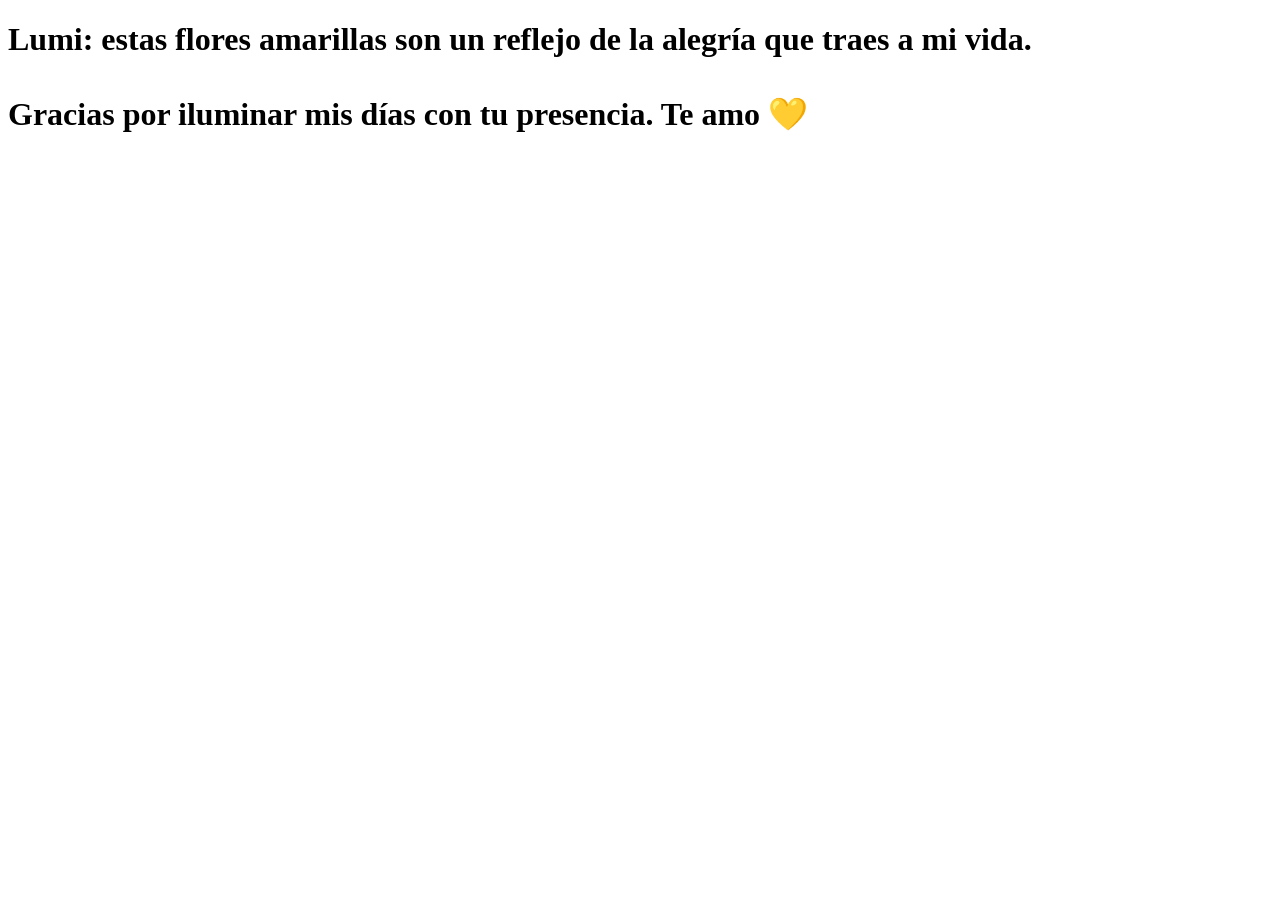
==== flower.html @ 51df94a3 "Personalizar detalle para Lumi y arreglar audio en móviles - Saludo "Lumi!" y botón "TOCA AQUÍ 🌻" en" ====
<!DOCTYPE html>
<html lang="es">
  <head>
    <meta charset="UTF-8" />
    <meta http-equiv="X-UA-Compatible" content="IE=edge" />
    <meta name="viewport" content="width=device-width, initial-scale=1.0" />
    <link rel="stylesheet" href="css/main.css" />
    <link rel="icon" href="img/flowers.png" type="image/x-icon" />
    <title>Para Lumi 🌻</title>
  </head>
  <body class="container">
    <audio id="song" src="sound/ChristianBasso&HaienQiu-Flowers.mp3" playsinline preload="auto"></audio>
    <div id="lyrics">
     
    </div>
    <h1 class="titulo">Lumi: estas flores amarillas son un reflejo de la alegría que traes a mi vida. <br> <br>
      Gracias por iluminar mis días con tu presencia. Te amo 💛</h1>
  
    <div class="night"></div>
    <div class="flowers">
      <div class="flower flower--1">
        <div class="flower__leafs flower__leafs--1">
          <div class="flower__leaf flower__leaf--1"></div>
          <div class="flower__leaf flower__leaf--2"></div>
          <div class="flower__leaf flower__leaf--3"></div>
          <div class="flower__leaf flower__leaf--4"></div>
          <div class="flower__white-circle"></div>

          <div class="flower__light flower__light--1"></div>
          <div class="flower__light flower__light--2"></div>
          <div class="flower__light flower__light--3"></div>
          <div class="flower__light flower__light--4"></div>
          <div class="flower__light flower__light--5"></div>
          <div class="flower__light flower__light--6"></div>
          <div class="flower__light flower__light--7"></div>
          <div class="flower__light flower__light--8"></div>
        </div>
        <div class="flower__line">
          <div class="flower__line__leaf flower__line__leaf--1"></div>
          <div class="flower__line__leaf flower__line__leaf--2"></div>
          <div class="flower__line__leaf flower__line__leaf--3"></div>
          <div class="flower__line__leaf flower__line__leaf--4"></div>
          <div class="flower__line__leaf flower__line__leaf--5"></div>
          <div class="flower__line__leaf flower__line__leaf--6"></div>
        </div>
      </div>

      <div class="flower flower--2">
        <div class="flower__leafs flower__leafs--2">
          <div class="flower__leaf flower__leaf--1"></div>
          <div class="flower__leaf flower__leaf--2"></div>
          <div class="flower__leaf flower__leaf--3"></div>
          <div class="flower__leaf flower__leaf--4"></div>
          <div class="flower__white-circle"></div>

          <div class="flower__light flower__light--1"></div>
          <div class="flower__light flower__light--2"></div>
          <div class="flower__light flower__light--3"></div>
          <div class="flower__light flower__light--4"></div>
          <div class="flower__light flower__light--5"></div>
          <div class="flower__light flower__light--6"></div>
          <div class="flower__light flower__light--7"></div>
          <div class="flower__light flower__light--8"></div>
        </div>
        <div class="flower__line">
          <div class="flower__line__leaf flower__line__leaf--1"></div>
          <div class="flower__line__leaf flower__line__leaf--2"></div>
          <div class="flower__line__leaf flower__line__leaf--3"></div>
          <div class="flower__line__leaf flower__line__leaf--4"></div>
        </div>
      </div>

      <div class="flower flower--3">
        <div class="flower__leafs flower__leafs--3">
          <div class="flower__leaf flower__leaf--1"></div>
          <div class="flower__leaf flower__leaf--2"></div>
          <div class="flower__leaf flower__leaf--3"></div>
          <div class="flower__leaf flower__leaf--4"></div>
          <div class="flower__white-circle"></div>

          <div class="flower__light flower__light--1"></div>
          <div class="flower__light flower__light--2"></div>
          <div class="flower__light flower__light--3"></div>
          <div class="flower__light flower__light--4"></div>
          <div class="flower__light flower__light--5"></div>
          <div class="flower__light flower__light--6"></div>
          <div class="flower__light flower__light--7"></div>
          <div class="flower__light flower__light--8"></div>
        </div>
        <div class="flower__line">
          <div class="flower__line__leaf flower__line__leaf--1"></div>
          <div class="flower__line__leaf flower__line__leaf--2"></div>
          <div class="flower__line__leaf flower__line__leaf--3"></div>
          <div class="flower__line__leaf flower__line__leaf--4"></div>
        </div>
      </div>

      <div class="grow-ans" style="--d: 1.2s">
        <div class="flower__g-long">
          <div class="flower__g-long__top"></div>
          <div class="flower__g-long__bottom"></div>
        </div>
      </div>

      <div class="growing-grass">
        <div class="flower__grass flower__grass--1">
          <div class="flower__grass--top"></div>
          <div class="flower__grass--bottom"></div>
          <div class="flower__grass__leaf flower__grass__leaf--1"></div>
          <div class="flower__grass__leaf flower__grass__leaf--2"></div>
          <div class="flower__grass__leaf flower__grass__leaf--3"></div>
          <div class="flower__grass__leaf flower__grass__leaf--4"></div>
          <div class="flower__grass__leaf flower__grass__leaf--5"></div>
          <div class="flower__grass__leaf flower__grass__leaf--6"></div>
          <div class="flower__grass__leaf flower__grass__leaf--7"></div>
          <div class="flower__grass__leaf flower__grass__leaf--8"></div>
          <div class="flower__grass__overlay"></div>
        </div>
      </div>

      <div class="growing-grass">
        <div class="flower__grass flower__grass--2">
          <div class="flower__grass--top"></div>
          <div class="flower__grass--bottom"></div>
          <div class="flower__grass__leaf flower__grass__leaf--1"></div>
          <div class="flower__grass__leaf flower__grass__leaf--2"></div>
          <div class="flower__grass__leaf flower__grass__leaf--3"></div>
          <div class="flower__grass__leaf flower__grass__leaf--4"></div>
          <div class="flower__grass__leaf flower__grass__leaf--5"></div>
          <div class="flower__grass__leaf flower__grass__leaf--6"></div>
          <div class="flower__grass__leaf flower__grass__leaf--7"></div>
          <div class="flower__grass__leaf flower__grass__leaf--8"></div>
          <div class="flower__grass__overlay"></div>
        </div>
      </div>

      <div class="grow-ans" style="--d: 2.4s">
        <div class="flower__g-right flower__g-right--1">
          <div class="leaf"></div>
        </div>
      </div>

      <div class="grow-ans" style="--d: 2.8s">
        <div class="flower__g-right flower__g-right--2">
          <div class="leaf"></div>
        </div>
      </div>

      <div class="grow-ans" style="--d: 2.8s">
        <div class="flower__g-front">
          <div
            class="flower__g-front__leaf-wrapper flower__g-front__leaf-wrapper--1"
          >
            <div class="flower__g-front__leaf"></div>
          </div>
          <div
            class="flower__g-front__leaf-wrapper flower__g-front__leaf-wrapper--2"
          >
            <div class="flower__g-front__leaf"></div>
          </div>
          <div
            class="flower__g-front__leaf-wrapper flower__g-front__leaf-wrapper--3"
          >
            <div class="flower__g-front__leaf"></div>
          </div>
          <div
            class="flower__g-front__leaf-wrapper flower__g-front__leaf-wrapper--4"
          >
            <div class="flower__g-front__leaf"></div>
          </div>
          <div
            class="flower__g-front__leaf-wrapper flower__g-front__leaf-wrapper--5"
          >
            <div class="flower__g-front__leaf"></div>
          </div>
          <div
            class="flower__g-front__leaf-wrapper flower__g-front__leaf-wrapper--6"
          >
            <div class="flower__g-front__leaf"></div>
          </div>
          <div
            class="flower__g-front__leaf-wrapper flower__g-front__leaf-wrapper--7"
          >
            <div class="flower__g-front__leaf"></div>
          </div>
          <div
            class="flower__g-front__leaf-wrapper flower__g-front__leaf-wrapper--8"
          >
            <div class="flower__g-front__leaf"></div>
          </div>
          <div class="flower__g-front__line"></div>
        </div>
      </div>

      <div class="grow-ans" style="--d: 3.2s">
        <div class="flower__g-fr">
          <div class="leaf"></div>
          <div class="flower__g-fr__leaf flower__g-fr__leaf--1"></div>
          <div class="flower__g-fr__leaf flower__g-fr__leaf--2"></div>
          <div class="flower__g-fr__leaf flower__g-fr__leaf--3"></div>
          <div class="flower__g-fr__leaf flower__g-fr__leaf--4"></div>
          <div class="flower__g-fr__leaf flower__g-fr__leaf--5"></div>
          <div class="flower__g-fr__leaf flower__g-fr__leaf--6"></div>
          <div class="flower__g-fr__leaf flower__g-fr__leaf--7"></div>
          <div class="flower__g-fr__leaf flower__g-fr__leaf--8"></div>
        </div>
      </div>

      <div class="long-g long-g--0">
        <div class="grow-ans" style="--d: 3s">
          <div class="leaf leaf--0"></div>
        </div>
        <div class="grow-ans" style="--d: 2.2s">
          <div class="leaf leaf--1"></div>
        </div>
        <div class="grow-ans" style="--d: 3.4s">
          <div class="leaf leaf--2"></div>
        </div>
        <div class="grow-ans" style="--d: 3.6s">
          <div class="leaf leaf--3"></div>
        </div>
      </div>

      <div class="long-g long-g--1">
        <div class="grow-ans" style="--d: 3.6s">
          <div class="leaf leaf--0"></div>
        </div>
        <div class="grow-ans" style="--d: 3.8s">
          <div class="leaf leaf--1"></div>
        </div>
        <div class="grow-ans" style="--d: 4s">
          <div class="leaf leaf--2"></div>
        </div>
        <div class="grow-ans" style="--d: 4.2s">
          <div class="leaf leaf--3"></div>
        </div>
      </div>

      <div class="long-g long-g--2">
        <div class="grow-ans" style="--d: 4s">
          <div class="leaf leaf--0"></div>
        </div>
        <div class="grow-ans" style="--d: 4.2s">
          <div class="leaf leaf--1"></div>
        </div>
        <div class="grow-ans" style="--d: 4.4s">
          <div class="leaf leaf--2"></div>
        </div>
        <div class="grow-ans" style="--d: 4.6s">
          <div class="leaf leaf--3"></div>
        </div>
      </div>

      <div class="long-g long-g--3">
        <div class="grow-ans" style="--d: 4s">
          <div class="leaf leaf--0"></div>
        </div>
        <div class="grow-ans" style="--d: 4.2s">
          <div class="leaf leaf--1"></div>
        </div>
        <div class="grow-ans" style="--d: 3s">
          <div class="leaf leaf--2"></div>
        </div>
        <div class="grow-ans" style="--d: 3.6s">
          <div class="leaf leaf--3"></div>
        </div>
      </div>

      <div class="long-g long-g--4">
        <div class="grow-ans" style="--d: 4s">
          <div class="leaf leaf--0"></div>
        </div>
        <div class="grow-ans" style="--d: 4.2s">
          <div class="leaf leaf--1"></div>
        </div>
        <div class="grow-ans" style="--d: 3s">
          <div class="leaf leaf--2"></div>
        </div>
        <div class="grow-ans" style="--d: 3.6s">
          <div class="leaf leaf--3"></div>
        </div>
      </div>

      <div class="long-g long-g--5">
        <div class="grow-ans" style="--d: 4s">
          <div class="leaf leaf--0"></div>
        </div>
        <div class="grow-ans" style="--d: 4.2s">
          <div class="leaf leaf--1"></div>
        </div>
        <div class="grow-ans" style="--d: 3s">
          <div class="leaf leaf--2"></div>
        </div>
        <div class="grow-ans" style="--d: 3.6s">
          <div class="leaf leaf--3"></div>
        </div>
      </div>

      <div class="long-g long-g--6">
        <div class="grow-ans" style="--d: 4.2s">
          <div class="leaf leaf--0"></div>
        </div>
        <div class="grow-ans" style="--d: 4.4s">
          <div class="leaf leaf--1"></div>
        </div>
        <div class="grow-ans" style="--d: 4.6s">
          <div class="leaf leaf--2"></div>
        </div>
        <div class="grow-ans" style="--d: 4.8s">
          <div class="leaf leaf--3"></div>
        </div>
      </div>

      <div class="long-g long-g--7">
        <div class="grow-ans" style="--d: 3s">
          <div class="leaf leaf--0"></div>
        </div>
        <div class="grow-ans" style="--d: 3.2s">
          <div class="leaf leaf--1"></div>
        </div>
        <div class="grow-ans" style="--d: 3.5s">
          <div class="leaf leaf--2"></div>
        </div>
        <div class="grow-ans" style="--d: 3.6s">
          <div class="leaf leaf--3"></div>
        </div>
      </div>
    </div>
    <script src="anim.js"></script>
    <script src="main.js"></script>
    <script>
      // En móviles el autoplay está bloqueado: la música inicia con el primer toque.
      (function () {
        var audio = document.getElementById("song");
        audio.volume = 0.7;
        function unlock() {
          audio.play().catch(function () {});
        }
        ["touchstart", "pointerdown", "click", "keydown"].forEach(function (evt) {
          window.addEventListener(evt, unlock, { once: true, passive: true });
        });
        var attempt = audio.play();
        if (attempt) attempt.catch(function () {});
      })();
    </script>
  </body>
</html>
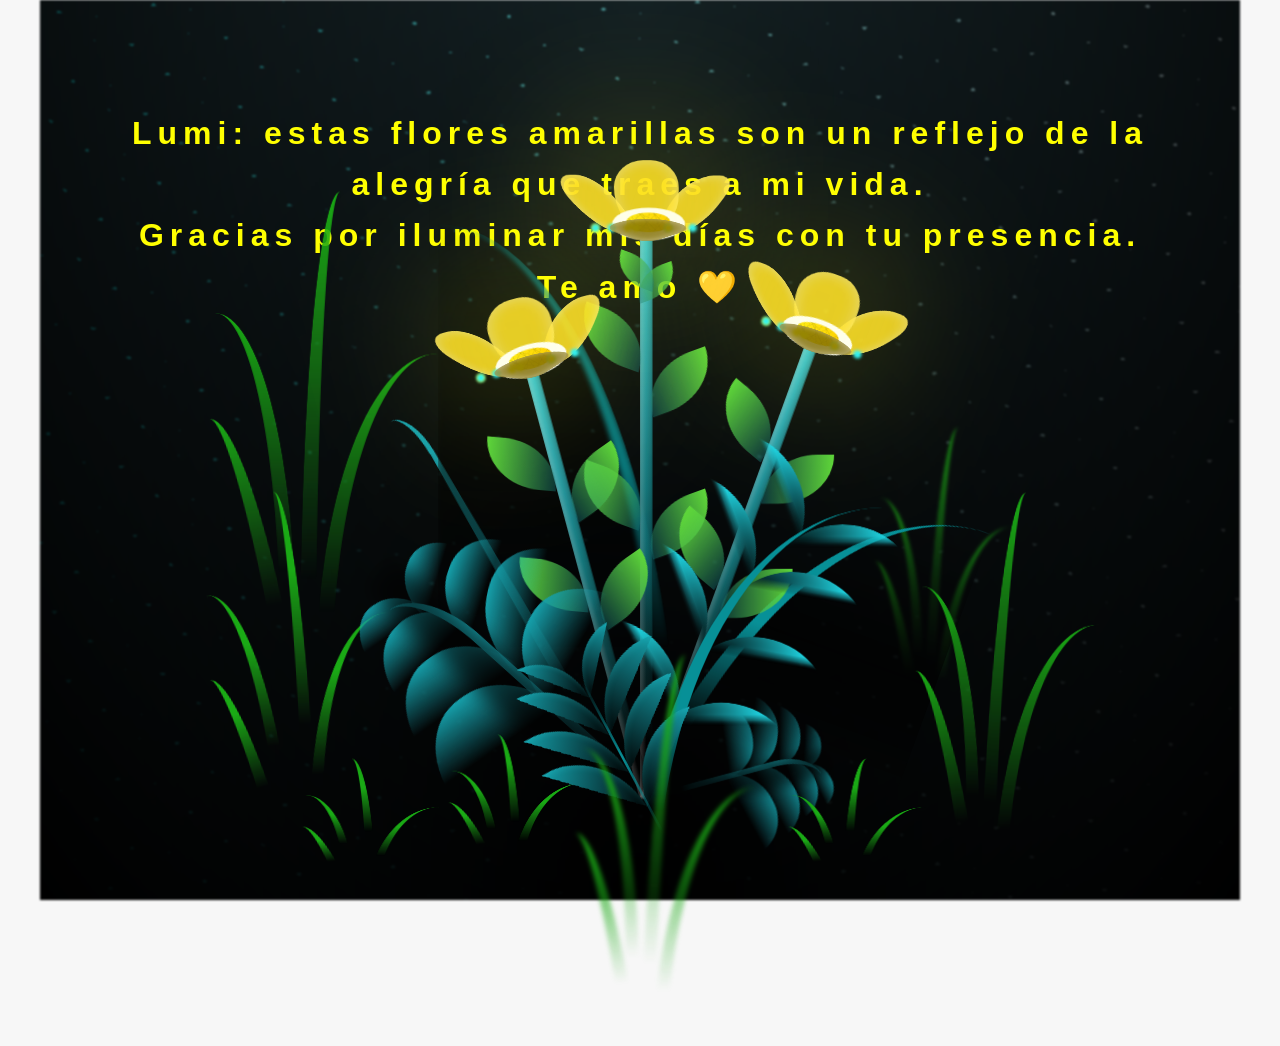
==== commit abcac723: "Mover letras y dedicatoria a la parte superior de la pantalla La letra de la canción y la dedicatori" ====
--- a/flower.html
+++ b/flower.html
@@ -13,8 +13,9 @@
     <div id="lyrics">
      
     </div>
-    <h1 class="titulo">Lumi: estas flores amarillas son un reflejo de la alegría que traes a mi vida. <br> <br>
-      Gracias por iluminar mis días con tu presencia. Te amo 💛</h1>
+    <h1 class="titulo">Lumi: estas flores amarillas son un reflejo de la alegría que traes a mi vida.<br>
+      Gracias por iluminar mis días con tu presencia.<br>
+      Te amo 💛</h1>
   
     <div class="night"></div>
     <div class="flowers">
--- a/css/main.css
+++ b/css/main.css
@@ -0,0 +1,1674 @@
+*,
+*::after,
+*::before {
+  padding: 0;
+  margin: 0;
+  box-sizing: border-box;
+}
+
+:root {
+  --dark-color: #000;
+}
+
+body {
+  display: flex;
+  align-items: flex-end;
+  justify-content: center;
+  min-height: 100vh;
+  background-color: var(--dark-color);
+  overflow: hidden;
+  perspective: 1000px;
+}
+
+#lyrics {
+  font-size: 28px;
+  font-family: "Franklin Gothic Medium", "Arial Narrow", Arial, sans-serif;
+  color: white;
+  position: absolute;
+  top: 4%;
+  left: 50%;
+  transform: translateX(-50%);
+  width: 90vw;
+  text-align: center;
+  z-index: 1;
+  font-weight: bold;
+  letter-spacing: 4px;
+}
+@media only screen and (max-width: 600px) {
+  /* Estilos específicos para dispositivos con un ancho máximo de 600px */
+  #lyrics {
+      font-size: 14px; /* Reduce el tamaño del texto para dispositivos más pequeños */
+      top: 3%;
+      letter-spacing: 3px;
+  }
+
+}
+.titulo {
+  top: 12%;
+  left: 50%;
+  transform: translateX(-50%);
+  width: 90vw;
+  font-family: "Arial Narrow", Arial, sans-serif;
+  color: yellow;
+  position: absolute;
+  font-weight: bold;
+  letter-spacing: 6px;
+  opacity: 0;
+  animation: fadeIn 3s ease-in-out forwards;
+  text-align: center;
+  line-height: 1.6;
+}
+@media only screen and (max-width: 600px) {
+  .titulo {
+    top: 10%;
+    font-size: 14px;
+    letter-spacing: 2px;
+  }
+}
+@keyframes fadeIn {
+  from {
+    opacity: 0;
+  }
+  to {
+    opacity: 1;
+  }
+}
+
+.night {
+  z-index: -1;
+  position: absolute;
+  left: 50%;
+  top: 0;
+  transform: translateX(-50%);
+  width: 100%;
+  height: 100%;
+  filter: blur(0.1vmin);
+  background-image: radial-gradient(
+      ellipse at top,
+      transparent 0%,
+      var(--dark-color)
+    ),
+    radial-gradient(
+      ellipse at bottom,
+      var(--dark-color),
+      rgba(145, 233, 255, 0.2)
+    ),
+    repeating-linear-gradient(
+      220deg,
+      rgb(0, 0, 0) 0px,
+      rgb(0, 0, 0) 19px,
+      transparent 19px,
+      transparent 22px
+    ),
+    repeating-linear-gradient(
+      189deg,
+      rgb(0, 0, 0) 0px,
+      rgb(0, 0, 0) 19px,
+      transparent 19px,
+      transparent 22px
+    ),
+    repeating-linear-gradient(
+      148deg,
+      rgb(0, 0, 0) 0px,
+      rgb(0, 0, 0) 19px,
+      transparent 19px,
+      transparent 22px
+    ),
+    linear-gradient(90deg, rgb(0, 255, 250), rgb(240, 240, 240));
+}
+
+.flowers {
+  position: relative;
+  transform: scale(0.9);
+  /*margin-bottom: 100px;
+  */
+}
+
+@media only screen and (max-width: 600px) {
+  /* Estilos específicos para dispositivos con un ancho máximo de 600px */
+.flowers {
+      font-size: 14px;
+      margin-bottom: 35%;
+      letter-spacing: 3px;
+      transform: scale(1.0);
+}
+
+}
+
+.flower {
+  position: absolute;
+  bottom: 10vmin;
+  transform-origin: bottom center;
+  z-index: 10;
+  --fl-speed: 0.8s;
+}
+.flower--1 {
+  -webkit-animation: moving-flower-1 4s linear infinite;
+  animation: moving-flower-1 4s linear infinite;
+}
+.flower--1 .flower__line {
+  height: 70vmin;
+  -webkit-animation-delay: 0.3s;
+  animation-delay: 0.3s;
+}
+.flower--1 .flower__line__leaf--1 {
+  -webkit-animation: blooming-leaf-right var(--fl-speed) 1.6s backwards;
+  animation: blooming-leaf-right var(--fl-speed) 1.6s backwards;
+}
+.flower--1 .flower__line__leaf--2 {
+  -webkit-animation: blooming-leaf-right var(--fl-speed) 1.4s backwards;
+  animation: blooming-leaf-right var(--fl-speed) 1.4s backwards;
+}
+.flower--1 .flower__line__leaf--3 {
+  -webkit-animation: blooming-leaf-left var(--fl-speed) 1.2s backwards;
+  animation: blooming-leaf-left var(--fl-speed) 1.2s backwards;
+}
+.flower--1 .flower__line__leaf--4 {
+  -webkit-animation: blooming-leaf-left var(--fl-speed) 1s backwards;
+  animation: blooming-leaf-left var(--fl-speed) 1s backwards;
+}
+.flower--1 .flower__line__leaf--5 {
+  -webkit-animation: blooming-leaf-right var(--fl-speed) 1.8s backwards;
+  animation: blooming-leaf-right var(--fl-speed) 1.8s backwards;
+}
+.flower--1 .flower__line__leaf--6 {
+  -webkit-animation: blooming-leaf-left var(--fl-speed) 2s backwards;
+  animation: blooming-leaf-left var(--fl-speed) 2s backwards;
+}
+.flower--2 {
+  left: 50%;
+  transform: rotate(20deg);
+  -webkit-animation: moving-flower-2 4s linear infinite;
+  animation: moving-flower-2 4s linear infinite;
+}
+.flower--2 .flower__line {
+  height: 60vmin;
+  -webkit-animation-delay: 0.6s;
+  animation-delay: 0.6s;
+}
+.flower--2 .flower__line__leaf--1 {
+  -webkit-animation: blooming-leaf-right var(--fl-speed) 1.9s backwards;
+  animation: blooming-leaf-right var(--fl-speed) 1.9s backwards;
+}
+.flower--2 .flower__line__leaf--2 {
+  -webkit-animation: blooming-leaf-right var(--fl-speed) 1.7s backwards;
+  animation: blooming-leaf-right var(--fl-speed) 1.7s backwards;
+}
+.flower--2 .flower__line__leaf--3 {
+  -webkit-animation: blooming-leaf-left var(--fl-speed) 1.5s backwards;
+  animation: blooming-leaf-left var(--fl-speed) 1.5s backwards;
+}
+.flower--2 .flower__line__leaf--4 {
+  -webkit-animation: blooming-leaf-left var(--fl-speed) 1.3s backwards;
+  animation: blooming-leaf-left var(--fl-speed) 1.3s backwards;
+}
+.flower--3 {
+  left: 50%;
+  transform: rotate(-15deg);
+  -webkit-animation: moving-flower-3 4s linear infinite;
+  animation: moving-flower-3 4s linear infinite;
+}
+.flower--3 .flower__line {
+  -webkit-animation-delay: 0.9s;
+  animation-delay: 0.9s;
+}
+.flower--3 .flower__line__leaf--1 {
+  -webkit-animation: blooming-leaf-right var(--fl-speed) 2.5s backwards;
+  animation: blooming-leaf-right var(--fl-speed) 2.5s backwards;
+}
+.flower--3 .flower__line__leaf--2 {
+  -webkit-animation: blooming-leaf-right var(--fl-speed) 2.3s backwards;
+  animation: blooming-leaf-right var(--fl-speed) 2.3s backwards;
+}
+.flower--3 .flower__line__leaf--3 {
+  -webkit-animation: blooming-leaf-left var(--fl-speed) 2.1s backwards;
+  animation: blooming-leaf-left var(--fl-speed) 2.1s backwards;
+}
+.flower--3 .flower__line__leaf--4 {
+  -webkit-animation: blooming-leaf-left var(--fl-speed) 1.9s backwards;
+  animation: blooming-leaf-left var(--fl-speed) 1.9s backwards;
+}
+.flower__leafs {
+  position: relative;
+  -webkit-animation: blooming-flower 2s backwards;
+  animation: blooming-flower 2s backwards;
+}
+.flower__leafs--1 {
+  -webkit-animation-delay: 1.1s;
+  animation-delay: 1.1s;
+}
+.flower__leafs--2 {
+  -webkit-animation-delay: 1.4s;
+  animation-delay: 1.4s;
+}
+.flower__leafs--3 {
+  -webkit-animation-delay: 1.7s;
+  animation-delay: 1.7s;
+}
+.flower__leafs::after {
+  content: "";
+  position: absolute;
+  left: 0;
+  top: 0;
+  transform: translate(-50%, -100%);
+  width: 8vmin;
+  height: 8vmin;
+  background-color: #f9fd25;
+  /* background-color: #fd2525; */
+  filter: blur(10vmin);
+}
+.flower__leaf {
+  position: absolute;
+  bottom: 0;
+  left: 50%;
+  width: 8vmin;
+  height: 11vmin;
+  border-radius: 51% 49% 47% 53%/44% 45% 55% 69%;
+  background-color: #253bfd;
+  background-color: #fddd25;
+  transform-origin: bottom center;
+  opacity: 0.9;
+  box-shadow: inset 0 0 2vmin rgba(255, 255, 255, 0.5);
+}
+.flower__leaf--1 {
+  transform: translate(-10%, 1%) rotateY(40deg) rotateX(-50deg);
+}
+.flower__leaf--2 {
+  transform: translate(-50%, -4%) rotateX(40deg);
+}
+.flower__leaf--3 {
+  transform: translate(-90%, 0%) rotateY(45deg) rotateX(50deg);
+}
+.flower__leaf--4 {
+  width: 8vmin;
+  height: 8vmin;
+  transform-origin: bottom left;
+  border-radius: 4vmin 10vmin 4vmin 4vmin;
+  transform: translate(0%, 18%) rotateX(70deg) rotate(-43deg);
+  background-color: #7c6901;
+  z-index: 1;
+  opacity: 0.8;
+}
+.flower__white-circle {
+  position: absolute;
+  left: -3.5vmin;
+  top: -3vmin;
+  width: 9vmin;
+  height: 4vmin;
+  border-radius: 50%;
+  background-color: #fff;
+}
+.flower__white-circle::after {
+  content: "";
+  position: absolute;
+  left: 50%;
+  top: 45%;
+  transform: translate(-50%, -50%);
+  width: 60%;
+  height: 60%;
+  border-radius: inherit;
+  background-image: repeating-linear-gradient(
+      135deg,
+      rgba(0, 0, 0, 0.03) 0px,
+      rgba(0, 0, 0, 0.03) 1px,
+      transparent 1px,
+      transparent 12px
+    ),
+    repeating-linear-gradient(
+      45deg,
+      rgba(0, 0, 0, 0.03) 0px,
+      rgba(0, 0, 0, 0.03) 1px,
+      transparent 1px,
+      transparent 12px
+    ),
+    repeating-linear-gradient(
+      67.5deg,
+      rgba(0, 0, 0, 0.03) 0px,
+      rgba(0, 0, 0, 0.03) 1px,
+      transparent 1px,
+      transparent 12px
+    ),
+    repeating-linear-gradient(
+      135deg,
+      rgba(0, 0, 0, 0.03) 0px,
+      rgba(0, 0, 0, 0.03) 1px,
+      transparent 1px,
+      transparent 12px
+    ),
+    repeating-linear-gradient(
+      45deg,
+      rgba(0, 0, 0, 0.03) 0px,
+      rgba(0, 0, 0, 0.03) 1px,
+      transparent 1px,
+      transparent 12px
+    ),
+    repeating-linear-gradient(
+      112.5deg,
+      rgba(0, 0, 0, 0.03) 0px,
+      rgba(0, 0, 0, 0.03) 1px,
+      transparent 1px,
+      transparent 12px
+    ),
+    repeating-linear-gradient(
+      112.5deg,
+      rgba(0, 0, 0, 0.03) 0px,
+      rgba(0, 0, 0, 0.03) 1px,
+      transparent 1px,
+      transparent 12px
+    ),
+    repeating-linear-gradient(
+      45deg,
+      rgba(0, 0, 0, 0.03) 0px,
+      rgba(0, 0, 0, 0.03) 1px,
+      transparent 1px,
+      transparent 12px
+    ),
+    repeating-linear-gradient(
+      22.5deg,
+      rgba(0, 0, 0, 0.03) 0px,
+      rgba(0, 0, 0, 0.03) 1px,
+      transparent 1px,
+      transparent 12px
+    ),
+    repeating-linear-gradient(
+      45deg,
+      rgba(0, 0, 0, 0.03) 0px,
+      rgba(0, 0, 0, 0.03) 1px,
+      transparent 1px,
+      transparent 12px
+    ),
+    repeating-linear-gradient(
+      22.5deg,
+      rgba(0, 0, 0, 0.03) 0px,
+      rgba(0, 0, 0, 0.03) 1px,
+      transparent 1px,
+      transparent 12px
+    ),
+    repeating-linear-gradient(
+      135deg,
+      rgba(0, 0, 0, 0.03) 0px,
+      rgba(0, 0, 0, 0.03) 1px,
+      transparent 1px,
+      transparent 12px
+    ),
+    repeating-linear-gradient(
+      157.5deg,
+      rgba(0, 0, 0, 0.03) 0px,
+      rgba(0, 0, 0, 0.03) 1px,
+      transparent 1px,
+      transparent 12px
+    ),
+    repeating-linear-gradient(
+      67.5deg,
+      rgba(0, 0, 0, 0.03) 0px,
+      rgba(0, 0, 0, 0.03) 1px,
+      transparent 1px,
+      transparent 12px
+    ),
+    repeating-linear-gradient(
+      67.5deg,
+      rgba(0, 0, 0, 0.03) 0px,
+      rgba(0, 0, 0, 0.03) 1px,
+      transparent 1px,
+      transparent 12px
+    ),
+    linear-gradient(90deg, rgb(255, 235, 18), rgb(255, 206, 0));
+}
+.flower__line {
+  height: 55vmin;
+  width: 1.5vmin;
+  background-image: linear-gradient(
+      to left,
+      rgba(0, 0, 0, 0.2),
+      transparent,
+      rgba(255, 255, 255, 0.2)
+    ),
+    linear-gradient(to top, transparent 10%, #14757a, #39c6d6);
+  box-shadow: inset 0 0 2px rgba(0, 0, 0, 0.5);
+  -webkit-animation: grow-flower-tree 4s backwards;
+  animation: grow-flower-tree 4s backwards;
+}
+.flower__line__leaf {
+  --w: 7vmin;
+  --h: calc(var(--w) + 2vmin);
+  position: absolute;
+  top: 20%;
+  left: 90%;
+  width: var(--w);
+  height: var(--h);
+  border-top-right-radius: var(--h);
+  border-bottom-left-radius: var(--h);
+  background-image: linear-gradient(to top, rgba(20, 117, 122, 0.4), #5ed639);
+}
+.flower__line__leaf--1 {
+  transform: rotate(70deg) rotateY(30deg);
+}
+.flower__line__leaf--2 {
+  top: 45%;
+  transform: rotate(70deg) rotateY(30deg);
+}
+.flower__line__leaf--3,
+.flower__line__leaf--4,
+.flower__line__leaf--6 {
+  border-top-right-radius: 0;
+  border-bottom-left-radius: 0;
+  border-top-left-radius: var(--h);
+  border-bottom-right-radius: var(--h);
+  left: -460%;
+  top: 12%;
+  transform: rotate(-70deg) rotateY(30deg);
+}
+.flower__line__leaf--4 {
+  top: 40%;
+}
+.flower__line__leaf--5 {
+  top: 0;
+  transform-origin: left;
+  transform: rotate(70deg) rotateY(30deg) scale(0.6);
+}
+.flower__line__leaf--6 {
+  top: -2%;
+  left: -450%;
+  transform-origin: right;
+  transform: rotate(-70deg) rotateY(30deg) scale(0.6);
+}
+.flower__light {
+  position: absolute;
+  bottom: 0vmin;
+  width: 1vmin;
+  height: 1vmin;
+  background-color: rgb(255, 251, 0);
+  border-radius: 50%;
+  filter: blur(0.2vmin);
+  -webkit-animation: light-ans 4s linear infinite backwards;
+  animation: light-ans 4s linear infinite backwards;
+}
+.flower__light:nth-child(odd) {
+  background-color: #23f0ff;
+}
+.flower__light--1 {
+  left: -2vmin;
+  -webkit-animation-delay: 1s;
+  animation-delay: 1s;
+}
+.flower__light--2 {
+  left: 3vmin;
+  -webkit-animation-delay: 0.5s;
+  animation-delay: 0.5s;
+}
+.flower__light--3 {
+  left: -6vmin;
+  -webkit-animation-delay: 0.3s;
+  animation-delay: 0.3s;
+}
+.flower__light--4 {
+  left: 6vmin;
+  -webkit-animation-delay: 0.9s;
+  animation-delay: 0.9s;
+}
+.flower__light--5 {
+  left: -1vmin;
+  -webkit-animation-delay: 1.5s;
+  animation-delay: 1.5s;
+}
+.flower__light--6 {
+  left: -4vmin;
+  -webkit-animation-delay: 3s;
+  animation-delay: 3s;
+}
+.flower__light--7 {
+  left: 3vmin;
+  -webkit-animation-delay: 2s;
+  animation-delay: 2s;
+}
+.flower__light--8 {
+  left: -6vmin;
+  -webkit-animation-delay: 3.5s;
+  animation-delay: 3.5s;
+}
+.flower__grass {
+  --c: #159faa;
+  --line-w: 1.5vmin;
+  position: absolute;
+  bottom: 12vmin;
+  left: -7vmin;
+  display: flex;
+  flex-direction: column;
+  align-items: flex-end;
+  z-index: 20;
+  transform-origin: bottom center;
+  transform: rotate(-48deg) rotateY(40deg);
+}
+.flower__grass--1 {
+  -webkit-animation: moving-grass 2s linear infinite;
+  animation: moving-grass 2s linear infinite;
+}
+.flower__grass--2 {
+  left: 2vmin;
+  bottom: 10vmin;
+  transform: scale(0.5) rotate(75deg) rotateX(10deg) rotateY(-200deg);
+  opacity: 0.8;
+  z-index: 0;
+  -webkit-animation: moving-grass--2 1.5s linear infinite;
+  animation: moving-grass--2 1.5s linear infinite;
+}
+.flower__grass--top {
+  width: 7vmin;
+  height: 10vmin;
+  border-top-right-radius: 100%;
+  border-right: var(--line-w) solid var(--c);
+  transform-origin: bottom center;
+  transform: rotate(-2deg);
+}
+.flower__grass--bottom {
+  margin-top: -2px;
+  width: var(--line-w);
+  height: 25vmin;
+  background-image: linear-gradient(to top, transparent, var(--c));
+}
+.flower__grass__leaf {
+  --size: 10vmin;
+  position: absolute;
+  width: calc(var(--size) * 2.1);
+  height: var(--size);
+  border-top-left-radius: var(--size);
+  border-top-right-radius: var(--size);
+  background-image: linear-gradient(
+    to top,
+    transparent,
+    transparent 30%,
+    var(--c)
+  );
+  z-index: 100;
+}
+.flower__grass__leaf--1 {
+  top: -6%;
+  left: 30%;
+  --size: 6vmin;
+  transform: rotate(-20deg);
+  -webkit-animation: growing-grass-ans--1 2s 2.6s backwards;
+  animation: growing-grass-ans--1 2s 2.6s backwards;
+}
+@-webkit-keyframes growing-grass-ans--1 {
+  0% {
+    transform-origin: bottom left;
+    transform: rotate(-20deg) scale(0);
+  }
+}
+@keyframes growing-grass-ans--1 {
+  0% {
+    transform-origin: bottom left;
+    transform: rotate(-20deg) scale(0);
+  }
+}
+.flower__grass__leaf--2 {
+  top: -5%;
+  left: -110%;
+  --size: 6vmin;
+  transform: rotate(10deg);
+  -webkit-animation: growing-grass-ans--2 2s 2.4s linear backwards;
+  animation: growing-grass-ans--2 2s 2.4s linear backwards;
+}
+@-webkit-keyframes growing-grass-ans--2 {
+  0% {
+    transform-origin: bottom right;
+    transform: rotate(10deg) scale(0);
+  }
+}
+@keyframes growing-grass-ans--2 {
+  0% {
+    transform-origin: bottom right;
+    transform: rotate(10deg) scale(0);
+  }
+}
+.flower__grass__leaf--3 {
+  top: 5%;
+  left: 60%;
+  --size: 8vmin;
+  transform: rotate(-18deg) rotateX(-20deg);
+  -webkit-animation: growing-grass-ans--3 2s 2.2s linear backwards;
+  animation: growing-grass-ans--3 2s 2.2s linear backwards;
+}
+@-webkit-keyframes growing-grass-ans--3 {
+  0% {
+    transform-origin: bottom left;
+    transform: rotate(-18deg) rotateX(-20deg) scale(0);
+  }
+}
+@keyframes growing-grass-ans--3 {
+  0% {
+    transform-origin: bottom left;
+    transform: rotate(-18deg) rotateX(-20deg) scale(0);
+  }
+}
+.flower__grass__leaf--4 {
+  top: 6%;
+  left: -135%;
+  --size: 8vmin;
+  transform: rotate(2deg);
+  -webkit-animation: growing-grass-ans--4 2s 2s linear backwards;
+  animation: growing-grass-ans--4 2s 2s linear backwards;
+}
+@-webkit-keyframes growing-grass-ans--4 {
+  0% {
+    transform-origin: bottom right;
+    transform: rotate(2deg) scale(0);
+  }
+}
+@keyframes growing-grass-ans--4 {
+  0% {
+    transform-origin: bottom right;
+    transform: rotate(2deg) scale(0);
+  }
+}
+.flower__grass__leaf--5 {
+  top: 20%;
+  left: 60%;
+  --size: 10vmin;
+  transform: rotate(-24deg) rotateX(-20deg);
+  -webkit-animation: growing-grass-ans--5 2s 1.8s linear backwards;
+  animation: growing-grass-ans--5 2s 1.8s linear backwards;
+}
+@-webkit-keyframes growing-grass-ans--5 {
+  0% {
+    transform-origin: bottom left;
+    transform: rotate(-24deg) rotateX(-20deg) scale(0);
+  }
+}
+@keyframes growing-grass-ans--5 {
+  0% {
+    transform-origin: bottom left;
+    transform: rotate(-24deg) rotateX(-20deg) scale(0);
+  }
+}
+.flower__grass__leaf--6 {
+  top: 22%;
+  left: -180%;
+  --size: 10vmin;
+  transform: rotate(10deg);
+  -webkit-animation: growing-grass-ans--6 2s 1.6s linear backwards;
+  animation: growing-grass-ans--6 2s 1.6s linear backwards;
+}
+@-webkit-keyframes growing-grass-ans--6 {
+  0% {
+    transform-origin: bottom right;
+    transform: rotate(10deg) scale(0);
+  }
+}
+@keyframes growing-grass-ans--6 {
+  0% {
+    transform-origin: bottom right;
+    transform: rotate(10deg) scale(0);
+  }
+}
+.flower__grass__leaf--7 {
+  top: 39%;
+  left: 70%;
+  --size: 10vmin;
+  transform: rotate(-10deg);
+  -webkit-animation: growing-grass-ans--7 2s 1.4s linear backwards;
+  animation: growing-grass-ans--7 2s 1.4s linear backwards;
+}
+@-webkit-keyframes growing-grass-ans--7 {
+  0% {
+    transform-origin: bottom left;
+    transform: rotate(-10deg) scale(0);
+  }
+}
+@keyframes growing-grass-ans--7 {
+  0% {
+    transform-origin: bottom left;
+    transform: rotate(-10deg) scale(0);
+  }
+}
+.flower__grass__leaf--8 {
+  top: 40%;
+  left: -215%;
+  --size: 11vmin;
+  transform: rotate(10deg);
+  -webkit-animation: growing-grass-ans--8 2s 1.2s linear backwards;
+  animation: growing-grass-ans--8 2s 1.2s linear backwards;
+}
+@-webkit-keyframes growing-grass-ans--8 {
+  0% {
+    transform-origin: bottom right;
+    transform: rotate(10deg) scale(0);
+  }
+}
+@keyframes growing-grass-ans--8 {
+  0% {
+    transform-origin: bottom right;
+    transform: rotate(10deg) scale(0);
+  }
+}
+.flower__grass__overlay {
+  position: absolute;
+  top: -10%;
+  right: 0%;
+  width: 100%;
+  height: 100%;
+  background-color: rgba(0, 0, 0, 0.6);
+  filter: blur(1.5vmin);
+  z-index: 100;
+}
+.flower__g-long {
+  --w: 2vmin;
+  --h: 6vmin;
+  --c: #159faa;
+  position: absolute;
+  bottom: 10vmin;
+  left: -3vmin;
+  transform-origin: bottom center;
+  transform: rotate(-30deg) rotateY(-20deg);
+  display: flex;
+  flex-direction: column;
+  align-items: flex-end;
+  -webkit-animation: flower-g-long-ans 3s linear infinite;
+  animation: flower-g-long-ans 3s linear infinite;
+}
+@-webkit-keyframes flower-g-long-ans {
+  0%,
+  100% {
+    transform: rotate(-30deg) rotateY(-20deg);
+  }
+  50% {
+    transform: rotate(-32deg) rotateY(-20deg);
+  }
+}
+@keyframes flower-g-long-ans {
+  0%,
+  100% {
+    transform: rotate(-30deg) rotateY(-20deg);
+  }
+  50% {
+    transform: rotate(-32deg) rotateY(-20deg);
+  }
+}
+.flower__g-long__top {
+  top: calc(var(--h) * -1);
+  width: calc(var(--w) + 1vmin);
+  height: var(--h);
+  border-top-right-radius: 100%;
+  border-right: 0.7vmin solid var(--c);
+  transform: translate(-0.7vmin, 1vmin);
+}
+.flower__g-long__bottom {
+  width: var(--w);
+  height: 50vmin;
+  transform-origin: bottom center;
+  background-image: linear-gradient(to top, transparent 30%, var(--c));
+  box-shadow: inset 0 0 2px rgba(0, 0, 0, 0.5);
+  -webkit-clip-path: polygon(35% 0, 65% 1%, 100% 100%, 0% 100%);
+  clip-path: polygon(35% 0, 65% 1%, 100% 100%, 0% 100%);
+}
+.flower__g-right {
+  position: absolute;
+  bottom: 6vmin;
+  left: -2vmin;
+  transform-origin: bottom left;
+  transform: rotate(20deg);
+}
+.flower__g-right .leaf {
+  width: 30vmin;
+  height: 50vmin;
+  border-top-left-radius: 100%;
+  border-left: 2vmin solid #079097;
+  background-image: linear-gradient(
+    to bottom,
+    transparent,
+    var(--dark-color) 60%
+  );
+  -webkit-mask-image: linear-gradient(to top, transparent 30%, #079097 60%);
+}
+.flower__g-right--1 {
+  -webkit-animation: flower-g-right-ans 2.5s linear infinite;
+  animation: flower-g-right-ans 2.5s linear infinite;
+}
+.flower__g-right--2 {
+  left: 5vmin;
+  transform: rotateY(-180deg);
+  -webkit-animation: flower-g-right-ans--2 3s linear infinite;
+  animation: flower-g-right-ans--2 3s linear infinite;
+}
+.flower__g-right--2 .leaf {
+  height: 75vmin;
+  filter: blur(0.3vmin);
+  opacity: 0.8;
+}
+@-webkit-keyframes flower-g-right-ans {
+  0%,
+  100% {
+    transform: rotate(20deg);
+  }
+  50% {
+    transform: rotate(24deg) rotateX(-20deg);
+  }
+}
+@keyframes flower-g-right-ans {
+  0%,
+  100% {
+    transform: rotate(20deg);
+  }
+  50% {
+    transform: rotate(24deg) rotateX(-20deg);
+  }
+}
+@-webkit-keyframes flower-g-right-ans--2 {
+  0%,
+  100% {
+    transform: rotateY(-180deg) rotate(0deg) rotateX(-20deg);
+  }
+  50% {
+    transform: rotateY(-180deg) rotate(6deg) rotateX(-20deg);
+  }
+}
+@keyframes flower-g-right-ans--2 {
+  0%,
+  100% {
+    transform: rotateY(-180deg) rotate(0deg) rotateX(-20deg);
+  }
+  50% {
+    transform: rotateY(-180deg) rotate(6deg) rotateX(-20deg);
+  }
+}
+.flower__g-front {
+  position: absolute;
+  bottom: 6vmin;
+  left: 2.5vmin;
+  z-index: 100;
+  transform-origin: bottom center;
+  transform: rotate(-28deg) rotateY(30deg) scale(1.04);
+  -webkit-animation: flower__g-front-ans 2s linear infinite;
+  animation: flower__g-front-ans 2s linear infinite;
+}
+@-webkit-keyframes flower__g-front-ans {
+  0%,
+  100% {
+    transform: rotate(-28deg) rotateY(30deg) scale(1.04);
+  }
+  50% {
+    transform: rotate(-35deg) rotateY(40deg) scale(1.04);
+  }
+}
+@keyframes flower__g-front-ans {
+  0%,
+  100% {
+    transform: rotate(-28deg) rotateY(30deg) scale(1.04);
+  }
+  50% {
+    transform: rotate(-35deg) rotateY(40deg) scale(1.04);
+  }
+}
+.flower__g-front__line {
+  width: 0.3vmin;
+  height: 20vmin;
+  background-image: linear-gradient(
+    to top,
+    transparent,
+    #079097,
+    transparent 100%
+  );
+  position: relative;
+}
+.flower__g-front__leaf-wrapper {
+  position: absolute;
+  top: 0;
+  left: 0;
+  transform-origin: bottom left;
+  transform: rotate(10deg);
+}
+.flower__g-front__leaf-wrapper:nth-child(even) {
+  left: 0vmin;
+  transform: rotateY(-180deg) rotate(5deg);
+  -webkit-animation: flower__g-front__leaf-left-ans 1s ease-in backwards;
+  animation: flower__g-front__leaf-left-ans 1s ease-in backwards;
+}
+.flower__g-front__leaf-wrapper:nth-child(odd) {
+  -webkit-animation: flower__g-front__leaf-ans 1s ease-in backwards;
+  animation: flower__g-front__leaf-ans 1s ease-in backwards;
+}
+.flower__g-front__leaf-wrapper--1 {
+  top: -8vmin;
+  transform: scale(0.7);
+  -webkit-animation: flower__g-front__leaf-ans 1s 5.5s ease-in backwards !important;
+  animation: flower__g-front__leaf-ans 1s 5.5s ease-in backwards !important;
+}
+.flower__g-front__leaf-wrapper--2 {
+  top: -8vmin;
+  transform: rotateY(-180deg) scale(0.7) !important;
+  -webkit-animation: flower__g-front__leaf-left-ans-2 1s 4.6s ease-in backwards !important;
+  animation: flower__g-front__leaf-left-ans-2 1s 4.6s ease-in backwards !important;
+}
+.flower__g-front__leaf-wrapper--3 {
+  top: -3vmin;
+  -webkit-animation: flower__g-front__leaf-ans 1s 4.6s ease-in backwards;
+  animation: flower__g-front__leaf-ans 1s 4.6s ease-in backwards;
+}
+.flower__g-front__leaf-wrapper--4 {
+  top: -3vmin;
+  transform: rotateY(-180deg) scale(0.9) !important;
+  -webkit-animation: flower__g-front__leaf-left-ans-2 1s 4.6s ease-in backwards !important;
+  animation: flower__g-front__leaf-left-ans-2 1s 4.6s ease-in backwards !important;
+}
+@-webkit-keyframes flower__g-front__leaf-left-ans-2 {
+  0% {
+    transform: rotateY(-180deg) scale(0);
+  }
+}
+@keyframes flower__g-front__leaf-left-ans-2 {
+  0% {
+    transform: rotateY(-180deg) scale(0);
+  }
+}
+.flower__g-front__leaf-wrapper--5,
+.flower__g-front__leaf-wrapper--6 {
+  top: 2vmin;
+}
+.flower__g-front__leaf-wrapper--7,
+.flower__g-front__leaf-wrapper--8 {
+  top: 6.5vmin;
+}
+.flower__g-front__leaf-wrapper--2 {
+  -webkit-animation-delay: 5.2s !important;
+  animation-delay: 5.2s !important;
+}
+.flower__g-front__leaf-wrapper--3 {
+  -webkit-animation-delay: 4.9s !important;
+  animation-delay: 4.9s !important;
+}
+.flower__g-front__leaf-wrapper--5 {
+  -webkit-animation-delay: 4.3s !important;
+  animation-delay: 4.3s !important;
+}
+.flower__g-front__leaf-wrapper--6 {
+  -webkit-animation-delay: 4.1s !important;
+  animation-delay: 4.1s !important;
+}
+.flower__g-front__leaf-wrapper--7 {
+  -webkit-animation-delay: 3.8s !important;
+  animation-delay: 3.8s !important;
+}
+.flower__g-front__leaf-wrapper--8 {
+  -webkit-animation-delay: 3.5s !important;
+  animation-delay: 3.5s !important;
+}
+@-webkit-keyframes flower__g-front__leaf-ans {
+  0% {
+    transform: rotate(10deg) scale(0);
+  }
+}
+@keyframes flower__g-front__leaf-ans {
+  0% {
+    transform: rotate(10deg) scale(0);
+  }
+}
+@-webkit-keyframes flower__g-front__leaf-left-ans {
+  0% {
+    transform: rotateY(-180deg) rotate(5deg) scale(0);
+  }
+}
+@keyframes flower__g-front__leaf-left-ans {
+  0% {
+    transform: rotateY(-180deg) rotate(5deg) scale(0);
+  }
+}
+.flower__g-front__leaf {
+  width: 10vmin;
+  height: 10vmin;
+  border-radius: 100% 0% 0% 100%/100% 100% 0% 0%;
+  box-shadow: inset 0 2px 1vmin hsla(184deg, 97%, 58%, 0.2);
+  background-image: linear-gradient(
+      to bottom left,
+      transparent,
+      var(--dark-color)
+    ),
+    linear-gradient(to bottom right, #159faa 50%, transparent 50%, transparent);
+  -webkit-mask-image: linear-gradient(
+    to bottom right,
+    #159faa 50%,
+    transparent 50%,
+    transparent
+  );
+  mask-image: linear-gradient(
+    to bottom right,
+    #159faa 50%,
+    transparent 50%,
+    transparent
+  );
+}
+.flower__g-fr {
+  position: absolute;
+  bottom: -4vmin;
+  left: vmin;
+  transform-origin: bottom left;
+  z-index: 10;
+  -webkit-animation: flower__g-fr-ans 2s linear infinite;
+  animation: flower__g-fr-ans 2s linear infinite;
+}
+@-webkit-keyframes flower__g-fr-ans {
+  0%,
+  100% {
+    transform: rotate(2deg);
+  }
+  50% {
+    transform: rotate(4deg);
+  }
+}
+@keyframes flower__g-fr-ans {
+  0%,
+  100% {
+    transform: rotate(2deg);
+  }
+  50% {
+    transform: rotate(4deg);
+  }
+}
+.flower__g-fr .leaf {
+  width: 30vmin;
+  height: 50vmin;
+  border-top-left-radius: 100%;
+  border-left: 2vmin solid #079097;
+  -webkit-mask-image: linear-gradient(to top, transparent 25%, #079097 50%);
+  position: relative;
+  z-index: 1;
+}
+.flower__g-fr__leaf {
+  position: absolute;
+  top: 0;
+  left: 0;
+  width: 10vmin;
+  height: 10vmin;
+  border-radius: 100% 0% 0% 100%/100% 100% 0% 0%;
+  box-shadow: inset 0 2px 1vmin hsla(184deg, 97%, 58%, 0.2);
+  background-image: linear-gradient(
+      to bottom left,
+      transparent,
+      var(--dark-color) 98%
+    ),
+    linear-gradient(to bottom right, #23f0ff 45%, transparent 50%, transparent);
+  -webkit-mask-image: linear-gradient(
+    135deg,
+    #159faa 40%,
+    transparent 50%,
+    transparent
+  );
+}
+.flower__g-fr__leaf--1 {
+  left: 20vmin;
+  transform: rotate(45deg);
+  -webkit-animation: flower__g-fr-leaft-ans-1 0.5s 5.2s linear backwards;
+  animation: flower__g-fr-leaft-ans-1 0.5s 5.2s linear backwards;
+}
+@-webkit-keyframes flower__g-fr-leaft-ans-1 {
+  0% {
+    transform-origin: left;
+    transform: rotate(45deg) scale(0);
+  }
+}
+@keyframes flower__g-fr-leaft-ans-1 {
+  0% {
+    transform-origin: left;
+    transform: rotate(45deg) scale(0);
+  }
+}
+.flower__g-fr__leaf--2 {
+  left: 12vmin;
+  top: -7vmin;
+  transform: rotate(25deg) rotateY(-180deg);
+  -webkit-animation: flower__g-fr-leaft-ans-6 0.5s 5s linear backwards;
+  animation: flower__g-fr-leaft-ans-6 0.5s 5s linear backwards;
+}
+.flower__g-fr__leaf--3 {
+  left: 15vmin;
+  top: 6vmin;
+  transform: rotate(55deg);
+  -webkit-animation: flower__g-fr-leaft-ans-5 0.5s 4.8s linear backwards;
+  animation: flower__g-fr-leaft-ans-5 0.5s 4.8s linear backwards;
+}
+.flower__g-fr__leaf--4 {
+  left: 6vmin;
+  top: -2vmin;
+  transform: rotate(25deg) rotateY(-180deg);
+  -webkit-animation: flower__g-fr-leaft-ans-6 0.5s 4.6s linear backwards;
+  animation: flower__g-fr-leaft-ans-6 0.5s 4.6s linear backwards;
+}
+.flower__g-fr__leaf--5 {
+  left: 10vmin;
+  top: 14vmin;
+  transform: rotate(55deg);
+  -webkit-animation: flower__g-fr-leaft-ans-5 0.5s 4.4s linear backwards;
+  animation: flower__g-fr-leaft-ans-5 0.5s 4.4s linear backwards;
+}
+@-webkit-keyframes flower__g-fr-leaft-ans-5 {
+  0% {
+    transform-origin: left;
+    transform: rotate(55deg) scale(0);
+  }
+}
+@keyframes flower__g-fr-leaft-ans-5 {
+  0% {
+    transform-origin: left;
+    transform: rotate(55deg) scale(0);
+  }
+}
+.flower__g-fr__leaf--6 {
+  left: 0vmin;
+  top: 6vmin;
+  transform: rotate(25deg) rotateY(-180deg);
+  -webkit-animation: flower__g-fr-leaft-ans-6 0.5s 4.2s linear backwards;
+  animation: flower__g-fr-leaft-ans-6 0.5s 4.2s linear backwards;
+}
+@-webkit-keyframes flower__g-fr-leaft-ans-6 {
+  0% {
+    transform-origin: right;
+    transform: rotate(25deg) rotateY(-180deg) scale(0);
+  }
+}
+@keyframes flower__g-fr-leaft-ans-6 {
+  0% {
+    transform-origin: right;
+    transform: rotate(25deg) rotateY(-180deg) scale(0);
+  }
+}
+.flower__g-fr__leaf--7 {
+  left: 5vmin;
+  top: 22vmin;
+  transform: rotate(45deg);
+  -webkit-animation: flower__g-fr-leaft-ans-7 0.5s 4s linear backwards;
+  animation: flower__g-fr-leaft-ans-7 0.5s 4s linear backwards;
+}
+@-webkit-keyframes flower__g-fr-leaft-ans-7 {
+  0% {
+    transform-origin: left;
+    transform: rotate(45deg) scale(0);
+  }
+}
+@keyframes flower__g-fr-leaft-ans-7 {
+  0% {
+    transform-origin: left;
+    transform: rotate(45deg) scale(0);
+  }
+}
+.flower__g-fr__leaf--8 {
+  left: -4vmin;
+  top: 15vmin;
+  transform: rotate(15deg) rotateY(-180deg);
+  -webkit-animation: flower__g-fr-leaft-ans-8 0.5s 3.8s linear backwards;
+  animation: flower__g-fr-leaft-ans-8 0.5s 3.8s linear backwards;
+}
+@-webkit-keyframes flower__g-fr-leaft-ans-8 {
+  0% {
+    transform-origin: right;
+    transform: rotate(15deg) rotateY(-180deg) scale(0);
+  }
+}
+@keyframes flower__g-fr-leaft-ans-8 {
+  0% {
+    transform-origin: right;
+    transform: rotate(15deg) rotateY(-180deg) scale(0);
+  }
+}
+
+.long-g {
+  position: absolute;
+  bottom: 25vmin;
+  left: -42vmin;
+  transform-origin: bottom left;
+}
+.long-g--1 {
+  bottom: 0vmin;
+  transform: scale(0.8) rotate(-5deg);
+}
+.long-g--1 .leaf {
+  -webkit-mask-image: linear-gradient(
+    to top,
+    transparent 40%,
+    #079097 80%
+  ) !important;
+}
+.long-g--1 .leaf--1 {
+  --w: 5vmin;
+  --h: 60vmin;
+  left: -2vmin;
+  transform: rotate(3deg) rotateY(-180deg);
+}
+.long-g--2,
+.long-g--3 {
+  bottom: -3vmin;
+  left: -35vmin;
+  transform-origin: center;
+  transform: scale(0.6) rotateX(60deg);
+}
+.long-g--2 .leaf,
+.long-g--3 .leaf {
+  -webkit-mask-image: linear-gradient(
+    to top,
+    transparent 50%,
+    #079097 80%
+  ) !important;
+}
+.long-g--2 .leaf--1,
+.long-g--3 .leaf--1 {
+  left: -1vmin;
+  transform: rotateY(-180deg);
+}
+.long-g--3 {
+  left: -17vmin;
+  bottom: 0vmin;
+}
+.long-g--3 .leaf {
+  -webkit-mask-image: linear-gradient(
+    to top,
+    transparent 40%,
+    #079097 80%
+  ) !important;
+}
+.long-g--4 {
+  left: 25vmin;
+  bottom: -3vmin;
+  transform-origin: center;
+  transform: scale(0.6) rotateX(60deg);
+}
+.long-g--4 .leaf {
+  -webkit-mask-image: linear-gradient(
+    to top,
+    transparent 50%,
+    #079097 80%
+  ) !important;
+}
+.long-g--5 {
+  left: 42vmin;
+  bottom: 0vmin;
+  transform: scale(0.8) rotate(2deg);
+}
+.long-g--6 {
+  left: 0vmin;
+  bottom: -20vmin;
+  z-index: 100;
+  filter: blur(0.3vmin);
+  transform: scale(0.8) rotate(2deg);
+}
+.long-g--7 {
+  left: 35vmin;
+  bottom: 20vmin;
+  z-index: -1;
+  filter: blur(0.3vmin);
+  transform: scale(0.6) rotate(2deg);
+  opacity: 0.7;
+}
+.long-g .leaf {
+  --w: 15vmin;
+  --h: 40vmin;
+  --c: #1aaa15;
+  position: absolute;
+  bottom: 0;
+  width: var(--w);
+  height: var(--h);
+  border-top-left-radius: 100%;
+  border-left: 2vmin solid var(--c);
+  -webkit-mask-image: linear-gradient(
+    to top,
+    transparent 20%,
+    var(--dark-color)
+  );
+  transform-origin: bottom center;
+}
+.long-g .leaf--0 {
+  left: 2vmin;
+  -webkit-animation: leaf-ans-1 4s linear infinite;
+  animation: leaf-ans-1 4s linear infinite;
+}
+.long-g .leaf--1 {
+  --w: 5vmin;
+  --h: 60vmin;
+  -webkit-animation: leaf-ans-1 4s linear infinite;
+  animation: leaf-ans-1 4s linear infinite;
+}
+.long-g .leaf--2 {
+  --w: 10vmin;
+  --h: 40vmin;
+  left: -0.5vmin;
+  bottom: 5vmin;
+  transform-origin: bottom left;
+  transform: rotateY(-180deg);
+  -webkit-animation: leaf-ans-2 3s linear infinite;
+  animation: leaf-ans-2 3s linear infinite;
+}
+.long-g .leaf--3 {
+  --w: 5vmin;
+  --h: 30vmin;
+  left: -1vmin;
+  bottom: 3.2vmin;
+  transform-origin: bottom left;
+  transform: rotate(-10deg) rotateY(-180deg);
+  -webkit-animation: leaf-ans-3 3s linear infinite;
+  animation: leaf-ans-3 3s linear infinite;
+}
+
+@-webkit-keyframes leaf-ans-1 {
+  0%,
+  100% {
+    transform: rotate(-5deg) scale(1);
+  }
+  50% {
+    transform: rotate(5deg) scale(1.1);
+  }
+}
+
+@keyframes leaf-ans-1 {
+  0%,
+  100% {
+    transform: rotate(-5deg) scale(1);
+  }
+  50% {
+    transform: rotate(5deg) scale(1.1);
+  }
+}
+@-webkit-keyframes leaf-ans-2 {
+  0%,
+  100% {
+    transform: rotateY(-180deg) rotate(5deg);
+  }
+  50% {
+    transform: rotateY(-180deg) rotate(0deg) scale(1.1);
+  }
+}
+@keyframes leaf-ans-2 {
+  0%,
+  100% {
+    transform: rotateY(-180deg) rotate(5deg);
+  }
+  50% {
+    transform: rotateY(-180deg) rotate(0deg) scale(1.1);
+  }
+}
+@-webkit-keyframes leaf-ans-3 {
+  0%,
+  100% {
+    transform: rotate(-10deg) rotateY(-180deg);
+  }
+  50% {
+    transform: rotate(-20deg) rotateY(-180deg);
+  }
+}
+@keyframes leaf-ans-3 {
+  0%,
+  100% {
+    transform: rotate(-10deg) rotateY(-180deg);
+  }
+  50% {
+    transform: rotate(-20deg) rotateY(-180deg);
+  }
+}
+.grow-ans {
+  -webkit-animation: grow-ans 2s var(--d) backwards;
+  animation: grow-ans 2s var(--d) backwards;
+}
+
+@-webkit-keyframes grow-ans {
+  0% {
+    transform: scale(0);
+    opacity: 0;
+  }
+}
+
+@keyframes grow-ans {
+  0% {
+    transform: scale(0);
+    opacity: 0;
+  }
+}
+@-webkit-keyframes light-ans {
+  0% {
+    opacity: 0;
+    transform: translateY(0vmin);
+  }
+  25% {
+    opacity: 1;
+    transform: translateY(-5vmin) translateX(-2vmin);
+  }
+  50% {
+    opacity: 1;
+    transform: translateY(-15vmin) translateX(2vmin);
+    filter: blur(0.2vmin);
+  }
+  75% {
+    transform: translateY(-20vmin) translateX(-2vmin);
+    filter: blur(0.2vmin);
+  }
+  100% {
+    transform: translateY(-30vmin);
+    opacity: 0;
+    filter: blur(1vmin);
+  }
+}
+@keyframes light-ans {
+  0% {
+    opacity: 0;
+    transform: translateY(0vmin);
+  }
+  25% {
+    opacity: 1;
+    transform: translateY(-5vmin) translateX(-2vmin);
+  }
+  50% {
+    opacity: 1;
+    transform: translateY(-15vmin) translateX(2vmin);
+    filter: blur(0.2vmin);
+  }
+  75% {
+    transform: translateY(-20vmin) translateX(-2vmin);
+    filter: blur(0.2vmin);
+  }
+  100% {
+    transform: translateY(-30vmin);
+    opacity: 0;
+    filter: blur(1vmin);
+  }
+}
+@-webkit-keyframes moving-flower-1 {
+  0%,
+  100% {
+    transform: rotate(2deg);
+  }
+  50% {
+    transform: rotate(-2deg);
+  }
+}
+@keyframes moving-flower-1 {
+  0%,
+  100% {
+    transform: rotate(2deg);
+  }
+  50% {
+    transform: rotate(-2deg);
+  }
+}
+@-webkit-keyframes moving-flower-2 {
+  0%,
+  100% {
+    transform: rotate(18deg);
+  }
+  50% {
+    transform: rotate(14deg);
+  }
+}
+@keyframes moving-flower-2 {
+  0%,
+  100% {
+    transform: rotate(18deg);
+  }
+  50% {
+    transform: rotate(14deg);
+  }
+}
+@-webkit-keyframes moving-flower-3 {
+  0%,
+  100% {
+    transform: rotate(-18deg);
+  }
+  50% {
+    transform: rotate(-20deg) rotateY(-10deg);
+  }
+}
+@keyframes moving-flower-3 {
+  0%,
+  100% {
+    transform: rotate(-18deg);
+  }
+  50% {
+    transform: rotate(-20deg) rotateY(-10deg);
+  }
+}
+@-webkit-keyframes blooming-leaf-right {
+  0% {
+    transform-origin: left;
+    transform: rotate(70deg) rotateY(30deg) scale(0);
+  }
+}
+@keyframes blooming-leaf-right {
+  0% {
+    transform-origin: left;
+    transform: rotate(70deg) rotateY(30deg) scale(0);
+  }
+}
+@-webkit-keyframes blooming-leaf-left {
+  0% {
+    transform-origin: right;
+    transform: rotate(-70deg) rotateY(30deg) scale(0);
+  }
+}
+@keyframes blooming-leaf-left {
+  0% {
+    transform-origin: right;
+    transform: rotate(-70deg) rotateY(30deg) scale(0);
+  }
+}
+@-webkit-keyframes grow-flower-tree {
+  0% {
+    height: 0;
+    border-radius: 1vmin;
+  }
+}
+@keyframes grow-flower-tree {
+  0% {
+    height: 0;
+    border-radius: 1vmin;
+  }
+}
+@-webkit-keyframes blooming-flower {
+  0% {
+    transform: scale(0);
+  }
+}
+@keyframes blooming-flower {
+  0% {
+    transform: scale(0);
+  }
+}
+@-webkit-keyframes moving-grass {
+  0%,
+  100% {
+    transform: rotate(-48deg) rotateY(40deg);
+  }
+  50% {
+    transform: rotate(-50deg) rotateY(40deg);
+  }
+}
+@keyframes moving-grass {
+  0%,
+  100% {
+    transform: rotate(-48deg) rotateY(40deg);
+  }
+  50% {
+    transform: rotate(-50deg) rotateY(40deg);
+  }
+}
+@-webkit-keyframes moving-grass--2 {
+  0%,
+  100% {
+    transform: scale(0.5) rotate(75deg) rotateX(10deg) rotateY(-200deg);
+  }
+  50% {
+    transform: scale(0.5) rotate(79deg) rotateX(10deg) rotateY(-200deg);
+  }
+}
+@keyframes moving-grass--2 {
+  0%,
+  100% {
+    transform: scale(0.5) rotate(75deg) rotateX(10deg) rotateY(-200deg);
+  }
+  50% {
+    transform: scale(0.5) rotate(79deg) rotateX(10deg) rotateY(-200deg);
+  }
+}
+.growing-grass {
+  -webkit-animation: growing-grass-ans 1s 2s backwards;
+  animation: growing-grass-ans 1s 2s backwards;
+}
+
+@-webkit-keyframes growing-grass-ans {
+  0% {
+    transform: scale(0);
+  }
+}
+
+@keyframes growing-grass-ans {
+  0% {
+    transform: scale(0);
+  }
+}
+.container * {
+  -webkit-animation-play-state: paused !important;
+  animation-play-state: paused !important;
+} /*# sourceMappingURL=main.css.map */
+
+
+/* Reset de estilos básicos */
+body, h1, p {
+  margin: 0;
+  padding: 0;
+}
+
+/* Estilos generales */
+body {
+  font-family: 'Arial', sans-serif;
+  background-color: #f7f7f7;
+  color: #333;
+}
+
+.container {
+  max-width: 1200px;
+  margin: 0 auto;
+  padding: 20px;
+}
+
+h1 {
+  font-size: 2em;
+  line-height: 1.5;
+  margin-bottom: 20px;
+}
+
+/* Media Queries para tamaños de pantalla diferentes */
+@media screen and (max-width: 600px) {
+  /* Estilos para pantallas pequeñas */
+  h1 {
+      font-size: 1.5em;
+  }
+}
+
+@media screen and (min-width: 601px) and (max-width: 1024px) {
+  /* Estilos para pantallas medianas */
+  h1 {
+      font-size: 1.8em;
+  }
+}
+
+@media screen and (min-width: 1025px) {
+  /* Estilos para pantallas grandes */
+  h1 {
+      font-size: 2em;
+  }
+}
+
+/* Agregar más estilos según sea necesario */
